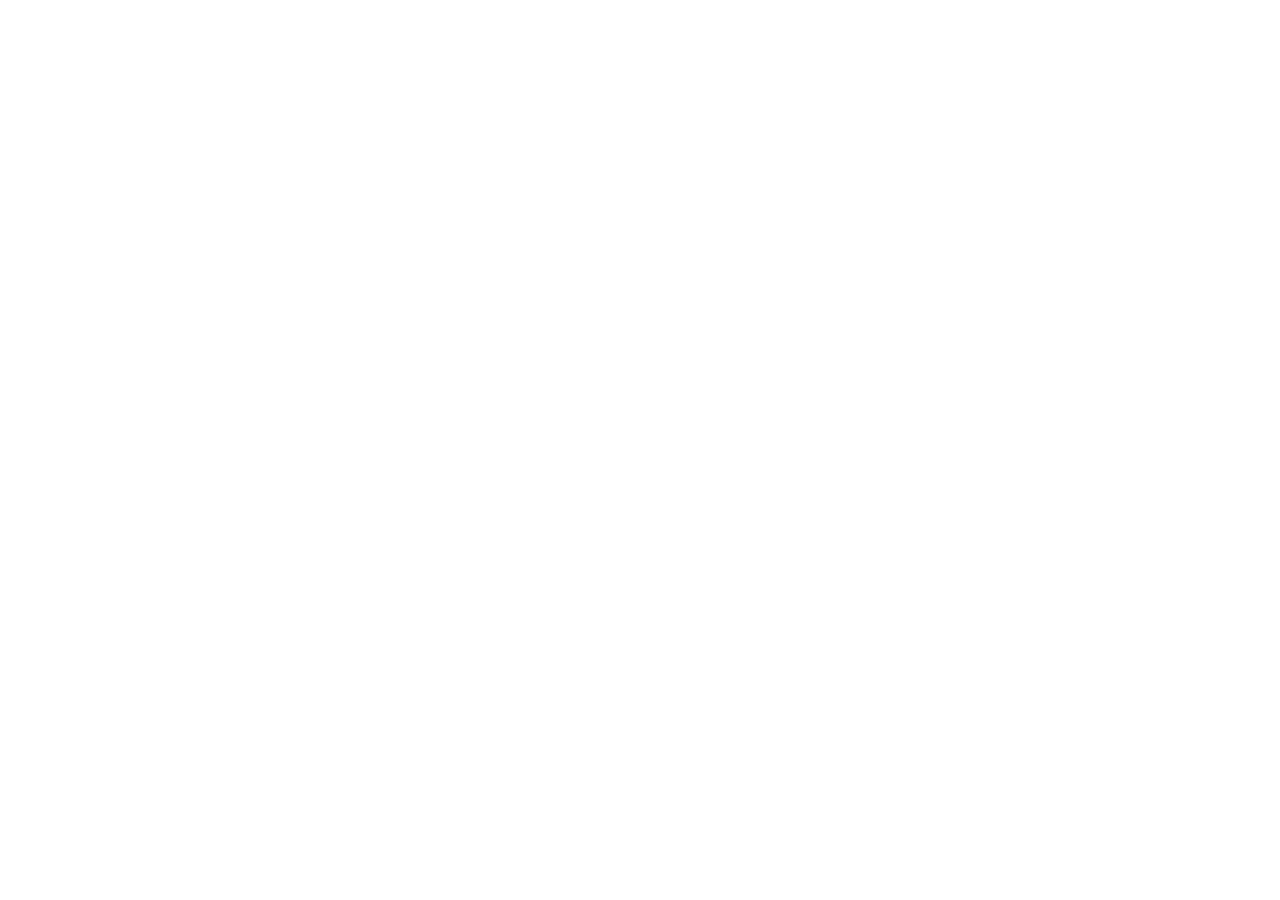
==== index.html @ abd2990b "Commit 1 - added files" ====
<!DOCTYPE html>
<html lang="en">
<head>
	<meta charset="UTF-8">
	<title></title>
	<!-- <title>JQuery MVC</title> -->
</head>
<body>
	<div class="container">
		<div id="append"></div>
	</div>
	<script src="js/libs/jquery-1.11.2.min.js"></script>
	<script src="js/libs/jquery.tmpl.js"></script>
	<script src="js/libs/jqueryMVC-1.0.js"></script>
	<script>
		var sampleModel = new $.Model({
			onModelUpdate: function (newV, oldV) {
				console.log(newV)
			}
		});
		sampleModel.getAjax({
			url: 'data/sample.json',
			success: function (data, success) {
				// console.log(data)
				// console.log(sampleModel.getData())
				setTimeout(function(){
					sampleModel.setData({
						"STATUS": 500
					})
					sampleModel.setData({
						"STATUS": 600
					})
				}, 100);
			}
		});
		var sampleView = new $.View({
			model: sampleModel,
			el: $('#append'),
			formatData: function (data) {
				data.added = "added";
				return data;
			},
			templateUrl: 'templates/sample.html'
		});
		var sampleController = new $.Controller({
			view: sampleView,
			events: {
                click: {
                    'li': function () {
                    	alert("me")
                    }
                }
            }
		});
	</script>
</body>
</html>
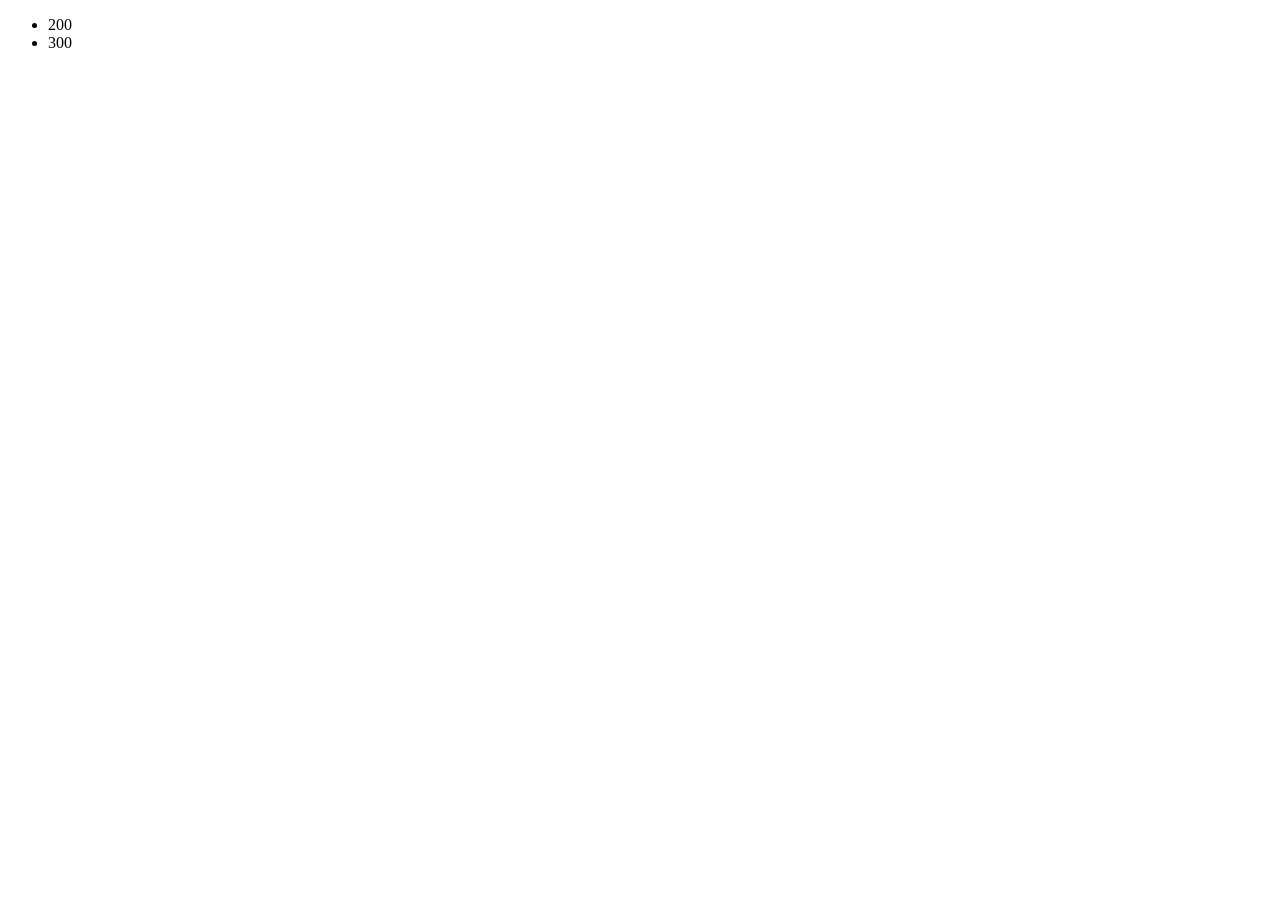
==== commit 0b395c3b: "Commit 2 - Changed templating" ====
--- a/index.html
+++ b/index.html
@@ -7,39 +7,34 @@
 </head>
 <body>
 	<div class="container">
-		<div id="append"></div>
+		<ul id="append"></ul>
 	</div>
 	<script src="js/libs/jquery-1.11.2.min.js"></script>
-	<script src="js/libs/jquery.tmpl.js"></script>
+	
+	<script src="js/libs/jsrender.js"></script>
 	<script src="js/libs/jqueryMVC-1.0.js"></script>
 	<script>
 		var sampleModel = new $.Model({
 			onModelUpdate: function (newV, oldV) {
-				console.log(newV)
+				// console.log(newV)
 			}
 		});
 		sampleModel.getAjax({
 			url: 'data/sample.json',
 			success: function (data, success) {
-				// console.log(data)
-				// console.log(sampleModel.getData())
 				setTimeout(function(){
-					sampleModel.setData({
-						"STATUS": 500
-					})
-					sampleModel.setData({
-						"STATUS": 600
-					})
-				}, 100);
+					var dat = [{"STATUS": 500}, {"STATUS": 700}, {"STATUS": 900}];
+					sampleModel.setData(dat)
+				}, 2000);
 			}
 		});
 		var sampleView = new $.View({
 			model: sampleModel,
 			el: $('#append'),
-			formatData: function (data) {
+			/*formatData: function (data) {
 				data.added = "added";
 				return data;
-			},
+			},*/
 			templateUrl: 'templates/sample.html'
 		});
 		var sampleController = new $.Controller({
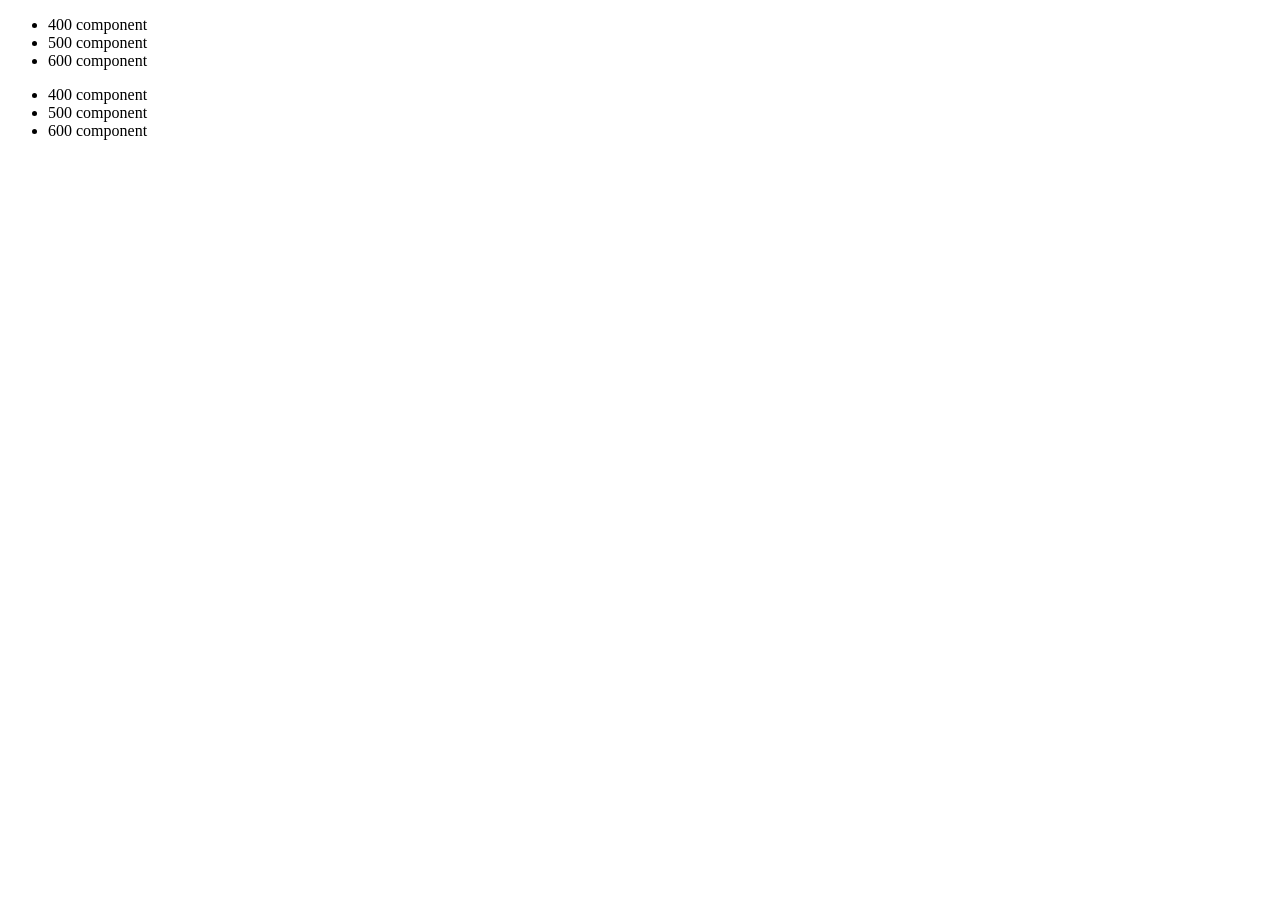
==== commit 9f7741f2: "Added Component feature and changed template" ====
--- a/index.html
+++ b/index.html
@@ -7,42 +7,97 @@
 </head>
 <body>
 	<div class="container">
-		<ul id="append"></ul>
+		<div id="append1"></div>
+		<div id="append2"></div>
 	</div>
-	<script src="js/libs/jquery-1.11.2.min.js"></script>
-	
-	<script src="js/libs/jsrender.js"></script>
+	<script src="js/libs/jquery-1.11.2.min.js"></script>	
+	<script src="js/libs/jquery.tmpl.js"></script>
 	<script src="js/libs/jqueryMVC-1.0.js"></script>
 	<script>
-		var sampleModel = new $.Model({
+		// component
+		$.JQMVCComponent.list = function (element) {
+			var $el = $(element);
+			$el.find('li').each(function () {
+				$(this).text($(this).text() + ' component')
+			});
+		};
+		var sampleModel1 = new $.Model({
 			onModelUpdate: function (newV, oldV) {
 				// console.log(newV)
 			}
 		});
-		sampleModel.getAjax({
+		sampleModel1.getAjax({
 			url: 'data/sample.json',
 			success: function (data, success) {
 				setTimeout(function(){
-					var dat = [{"STATUS": 500}, {"STATUS": 700}, {"STATUS": 900}];
-					sampleModel.setData(dat)
-				}, 2000);
+					sampleModel1.getAjax({
+						url: 'data/sample2.json',
+						success: function (data, success) {
+							console.log(data)
+						}
+					});
+				}, 100);
 			}
 		});
-		var sampleView = new $.View({
-			model: sampleModel,
-			el: $('#append'),
+		var sampleView1 = new $.View({
+			model: sampleModel1,
+			el: $('#append1'),
 			/*formatData: function (data) {
 				data.added = "added";
 				return data;
 			},*/
 			templateUrl: 'templates/sample.html'
 		});
-		var sampleController = new $.Controller({
-			view: sampleView,
+		var sampleController1 = new $.Controller({
+			view: sampleView1,
 			events: {
                 click: {
                     'li': function () {
-                    	alert("me")
+                    	alert("me 1");
+                    }
+                }
+            }
+		});
+		// sample 2		
+		var sampleModel2 = new $.Model({
+			onModelUpdate: function (newV, oldV) {
+				// console.log(newV)
+			}
+		});
+		sampleModel2.getAjax({
+			url: 'data/sample2.json',
+			success: function (data, success) {
+				setTimeout(function(){
+					sampleModel2.getAjax({
+						url: 'data/sample3.json',
+						success: function (data, success) {
+							console.log(data)
+						}
+					});
+				}, 3000);
+			}
+		});
+		var sampleView2 = new $.View({
+			model: sampleModel2,
+			el: $('#append2'),
+			/*formatData: function (data) {
+				data.added = "added";
+				return data;
+			},*/
+			templateUrl: 'templates/sample.html'
+		});
+		var sampleController2 = new $.Controller({
+			view: sampleView2,
+			events: {
+                click: {
+                    'li': function () {
+                    	alert("me 2");
+                    	sampleController2.offEvent('click','li');
+                    }
+                },
+                mouseover: {
+                    'li': function () {
+                    	console.log("wow")
                     }
                 }
             }
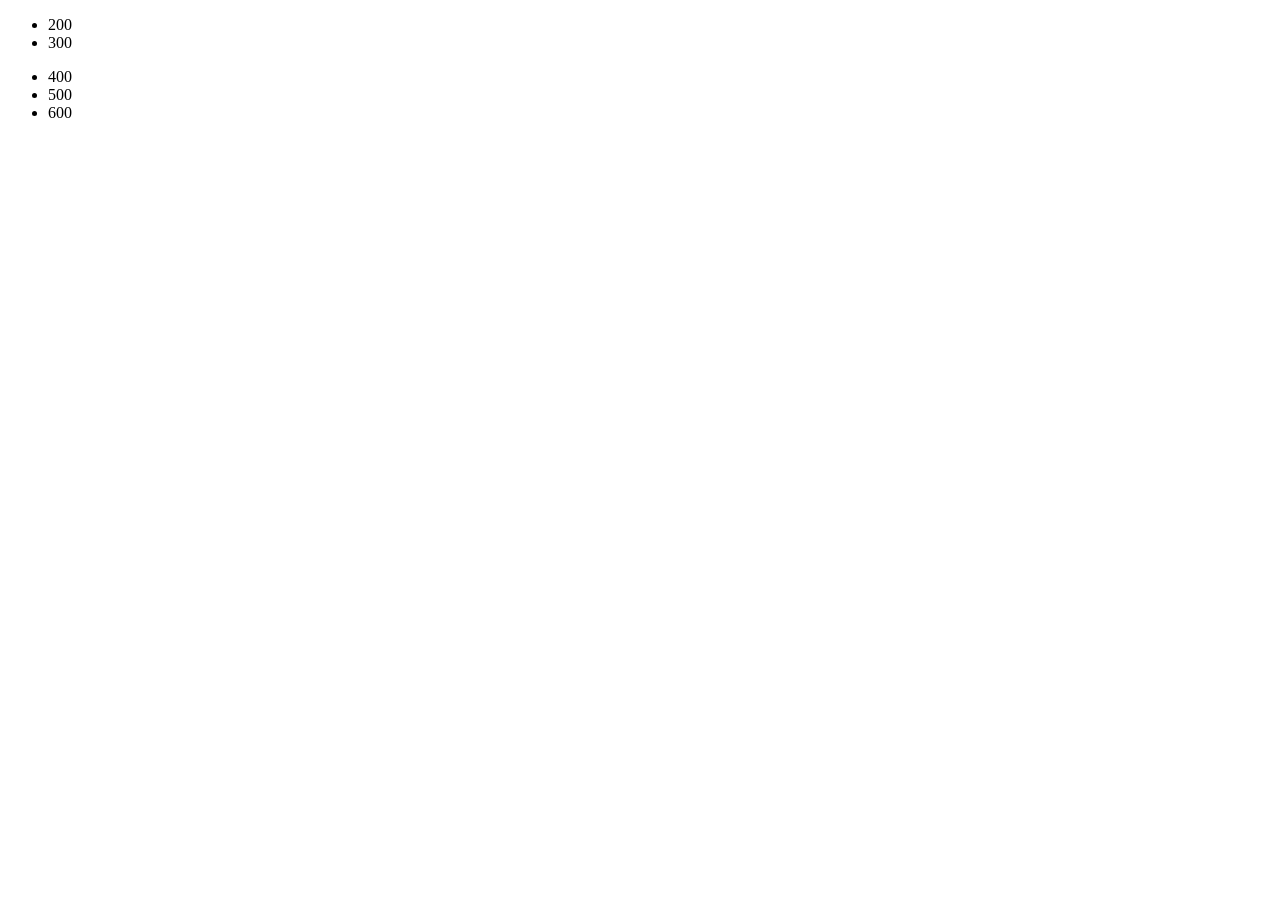
==== commit 28b4d8ca: "Modified Templating" ====
--- a/index.html
+++ b/index.html
@@ -10,8 +10,7 @@
 		<div id="append1"></div>
 		<div id="append2"></div>
 	</div>
-	<script src="js/libs/jquery-1.11.2.min.js"></script>	
-	<script src="js/libs/jquery.tmpl.js"></script>
+	<script src="js/libs/jquery-1.11.2.min.js"></script>
 	<script src="js/libs/jqueryMVC-1.0.js"></script>
 	<script>
 		// component
@@ -29,14 +28,14 @@
 		sampleModel1.getAjax({
 			url: 'data/sample.json',
 			success: function (data, success) {
-				setTimeout(function(){
-					sampleModel1.getAjax({
-						url: 'data/sample2.json',
-						success: function (data, success) {
-							console.log(data)
-						}
-					});
-				}, 100);
+				// setTimeout(function(){
+				// 	sampleModel1.getAjax({
+				// 		url: 'data/sample2.json',
+				// 		success: function (data, success) {
+				// 			console.log(data)
+				// 		}
+				// 	});
+				// }, 100);
 			}
 		});
 		var sampleView1 = new $.View({
@@ -67,14 +66,14 @@
 		sampleModel2.getAjax({
 			url: 'data/sample2.json',
 			success: function (data, success) {
-				setTimeout(function(){
-					sampleModel2.getAjax({
-						url: 'data/sample3.json',
-						success: function (data, success) {
-							console.log(data)
-						}
-					});
-				}, 3000);
+				// setTimeout(function(){
+				// 	sampleModel2.getAjax({
+				// 		url: 'data/sample3.json',
+				// 		success: function (data, success) {
+				// 			console.log(data)
+				// 		}
+				// 	});
+				// }, 3000);
 			}
 		});
 		var sampleView2 = new $.View({
